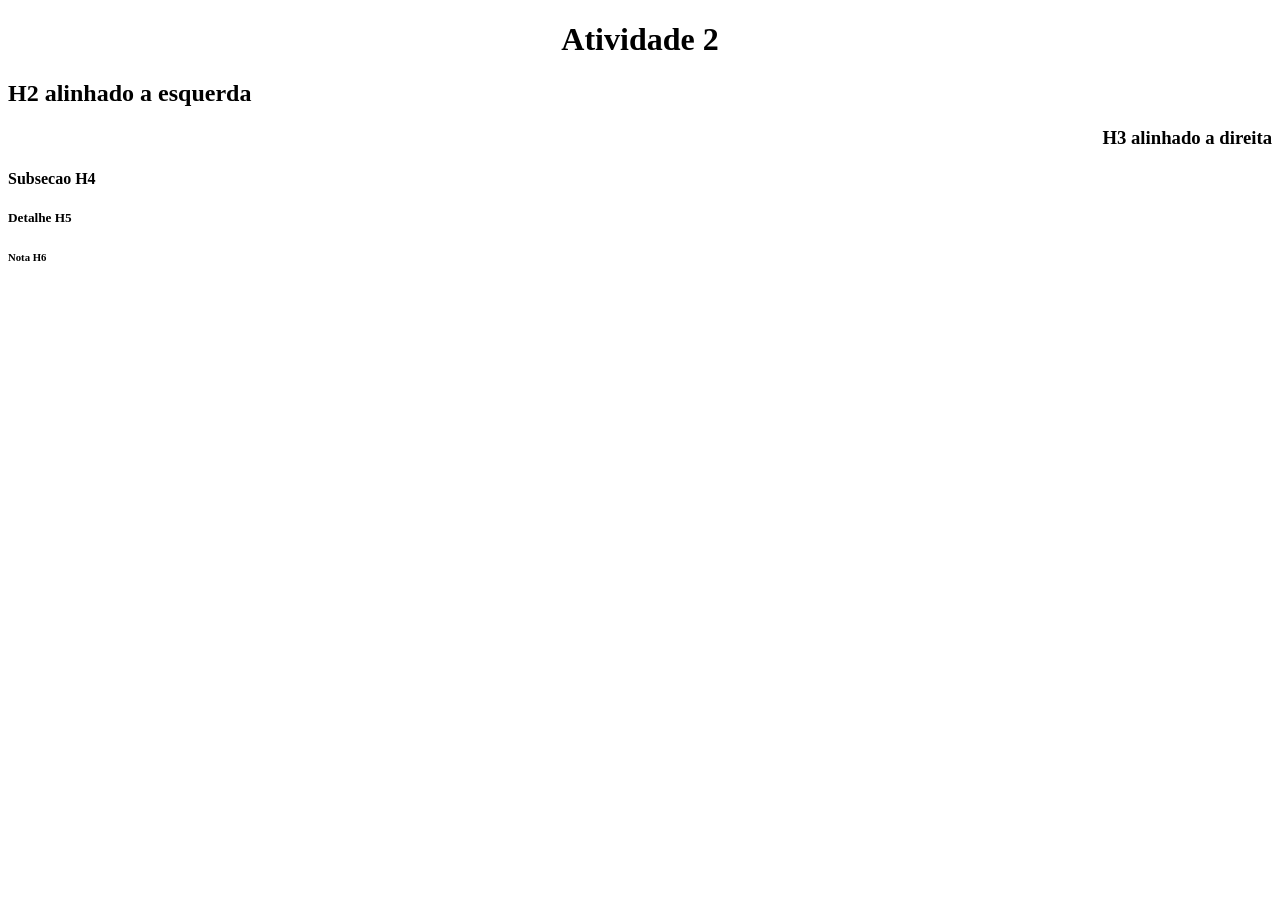
==== index.html @ 82afd83b "Atvidade 2 - 0.0.1" ====
<!DOCTYPE html>
<html lang="pt-BR">
<head>
    <meta charset="UTF-8">
    <meta name="viewport" content="width=device-width, initial-scale=1.0">
    <title>Atividade 2</title>
</head>
<body>
   <center>
    <h1>Atividade 2</h1>
   </center>

<h2 align="left"> 
    H2 alinhado a esquerda
</h2>

<h3 align="right"> 
    H3 alinhado a direita 
</h3>

<h4 >
    Subsecao H4
 <h4>

<h5>
    Detalhe H5
</h5> 

<h6>
    Nota H6
</h6>



</body>
</html>
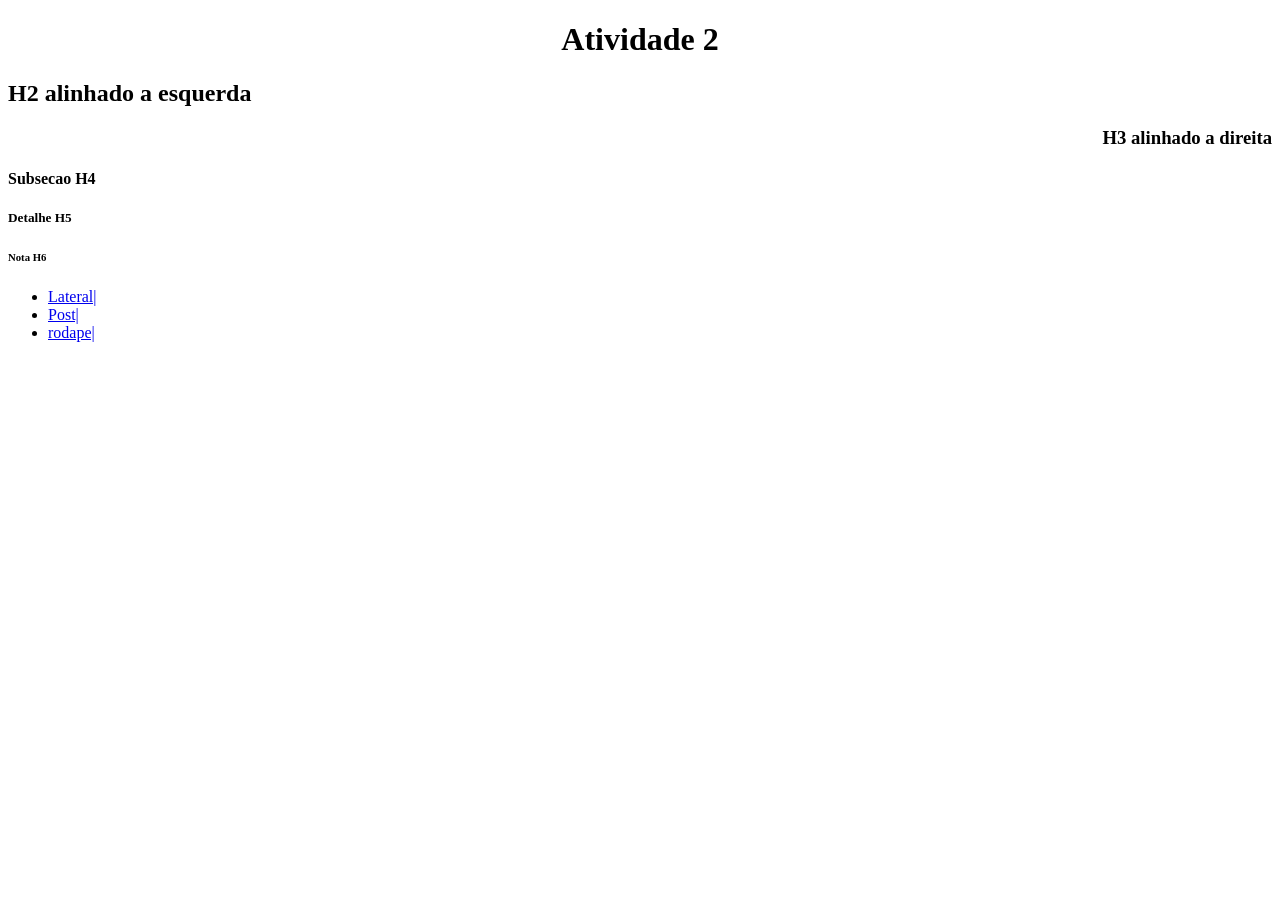
==== commit aeb5e87d: "atividade 2 - 0.0.1" ====
--- a/index.html
+++ b/index.html
@@ -30,7 +30,12 @@
     Nota H6
 </h6>
 
-
+<nav>
+    <ul>
+        <li><a href="#lateral">Lateral|</a></li>
+        <li><a href="#post">Post|</a></li>
+        <li><a href="#rodape">rodape|</a></li>
+    </ul>
 
 </body>
 </html>
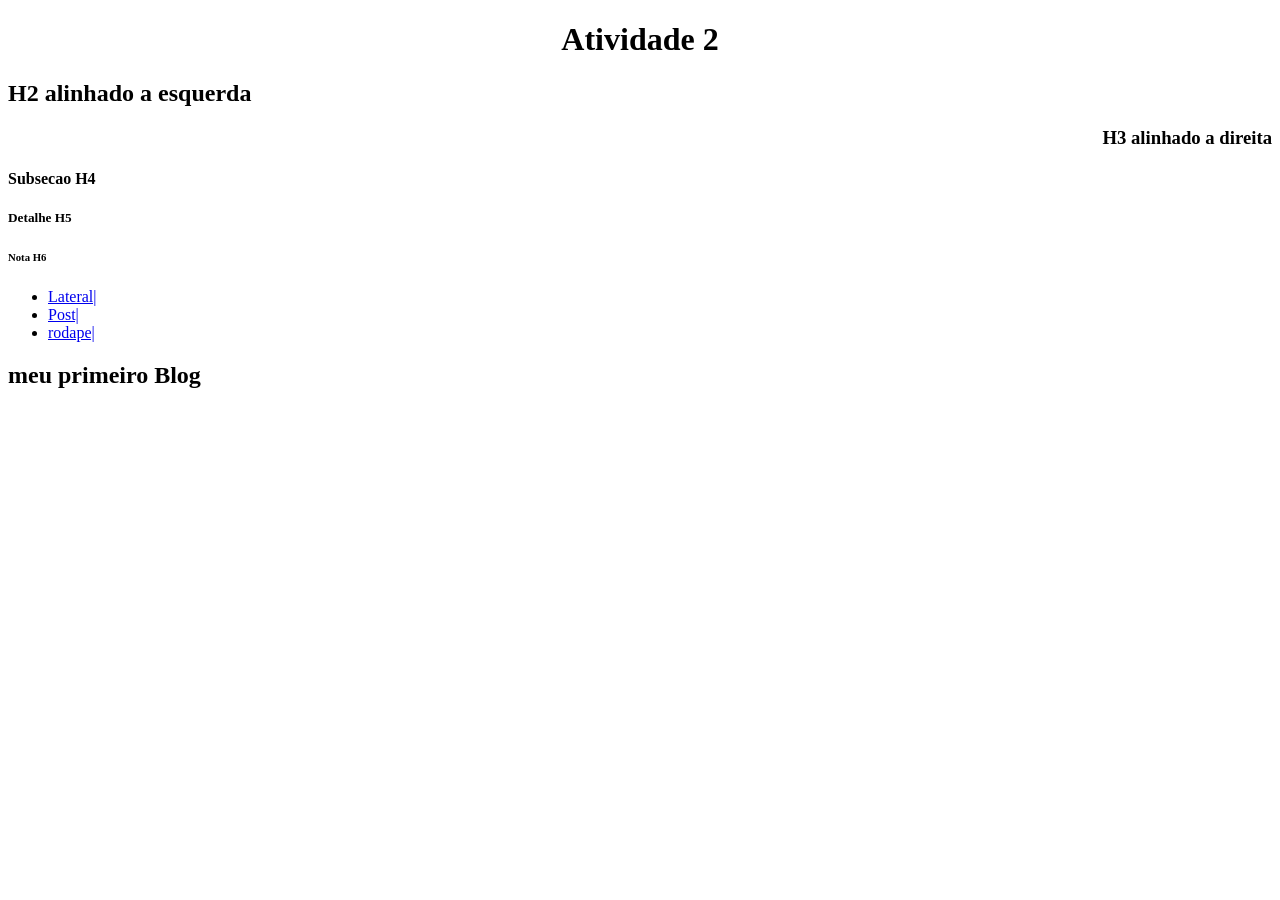
==== commit c4319a2d: "atividade 2 - 0.0.3" ====
--- a/index.html
+++ b/index.html
@@ -4,6 +4,7 @@
     <meta charset="UTF-8">
     <meta name="viewport" content="width=device-width, initial-scale=1.0">
     <title>Atividade 2</title>
+    <link rel="stylesheet" href="style.css">
 </head>
 <body>
    <center>
@@ -36,6 +37,18 @@
         <li><a href="#post">Post|</a></li>
         <li><a href="#rodape">rodape|</a></li>
     </ul>
+</nav>
 
+<section id="post">   
+<article class="post">   
+    <header>    
+        <h2>
+            meu primeiro Blog
+        </h2>
+    </header>
+</article>
+
+</section>
+   
 </body>
 </html>
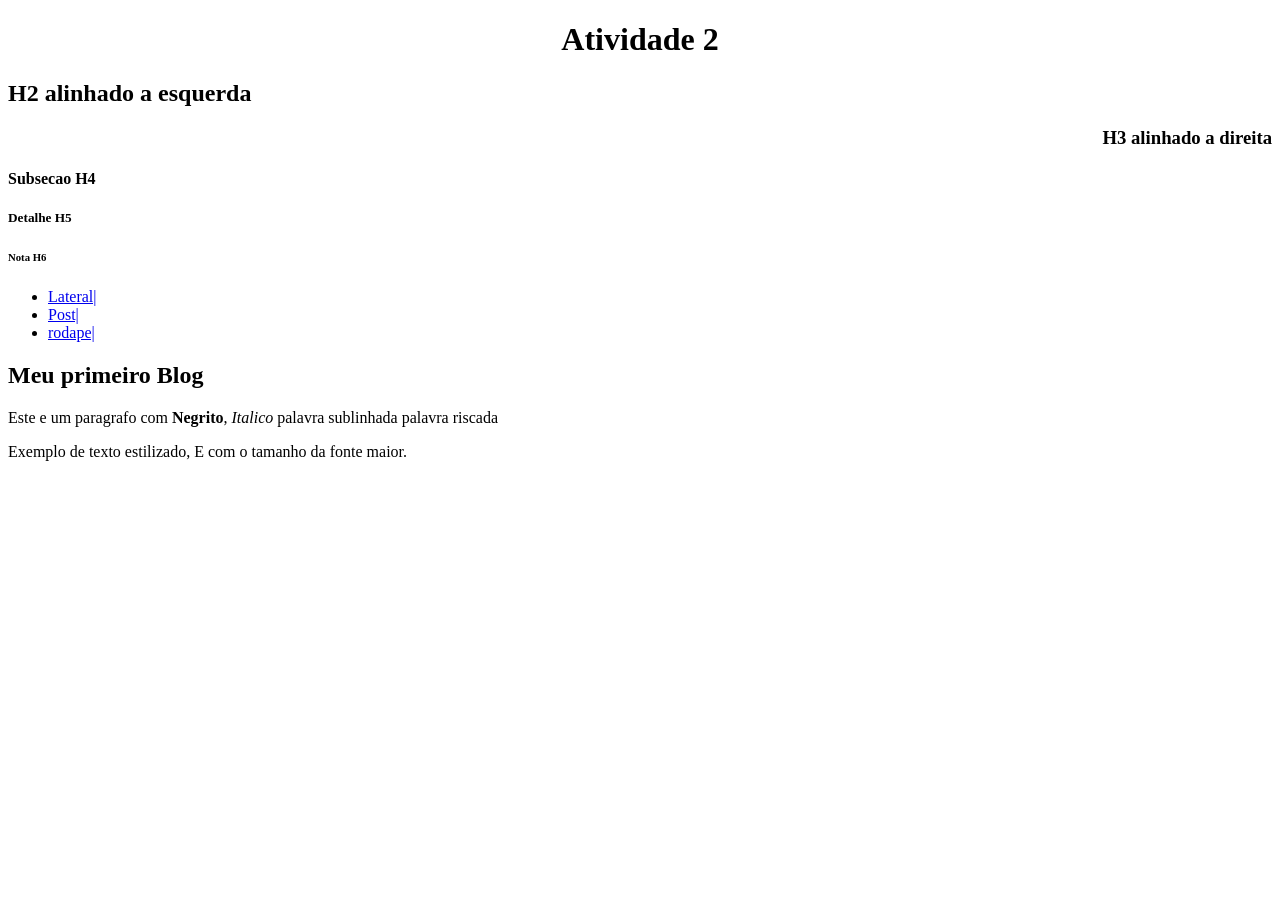
==== commit 91c2d1f7: "atividade 2 - 0.0.4" ====
--- a/index.html
+++ b/index.html
@@ -1,54 +1,66 @@
 <!DOCTYPE html>
 <html lang="pt-BR">
+
 <head>
     <meta charset="UTF-8">
     <meta name="viewport" content="width=device-width, initial-scale=1.0">
     <title>Atividade 2</title>
     <link rel="stylesheet" href="style.css">
 </head>
+
 <body>
-   <center>
-    <h1>Atividade 2</h1>
-   </center>
+    <center>
+        <h1>Atividade 2</h1>
+    </center>
 
-<h2 align="left"> 
-    H2 alinhado a esquerda
-</h2>
+    <h2 align="left">
+        H2 alinhado a esquerda
+    </h2>
 
-<h3 align="right"> 
-    H3 alinhado a direita 
-</h3>
+    <h3 align="right">
+        H3 alinhado a direita
+    </h3>
 
-<h4 >
-    Subsecao H4
- <h4>
+    <h4>
+        Subsecao H4
+        <h4>
 
-<h5>
-    Detalhe H5
-</h5> 
+            <h5>
+                Detalhe H5
+            </h5>
 
-<h6>
-    Nota H6
-</h6>
+            <h6>
+                Nota H6
+            </h6>
 
-<nav>
-    <ul>
-        <li><a href="#lateral">Lateral|</a></li>
-        <li><a href="#post">Post|</a></li>
-        <li><a href="#rodape">rodape|</a></li>
-    </ul>
-</nav>
+            <nav>
+                <ul>
+                    <li><a href="#lateral">Lateral|</a></li>
+                    <li><a href="#post">Post|</a></li>
+                    <li><a href="#rodape">rodape|</a></li>
+                </ul>
+            </nav>
 
-<section id="post">   
-<article class="post">   
-    <header>    
-        <h2>
-            meu primeiro Blog
-        </h2>
-    </header>
-</article>
+            <section id="post">
+                <article class="post">
+                    <header>
+                        <h2>
+                            Meu primeiro Blog
+                        </h2>
+                    </header>
+                </article>
+            </section>
+            <article>
+                <p>
+                    Este e um paragrafo com <strong> Negrito</strong>, <em>Italico</em> <span class="palavra-sublinhada"> palavra sublinhada</span><span class="texto-riscado"> palavra riscada  </span>
+                </p>
+            </article>
+            <p>
+                Exemplo de <span class="fonte-size"> texto estilizado,</span> E com o tamanho da fonte maior.
+            </p>
 
-</section>
-   
+
+
 </body>
+
 </html>
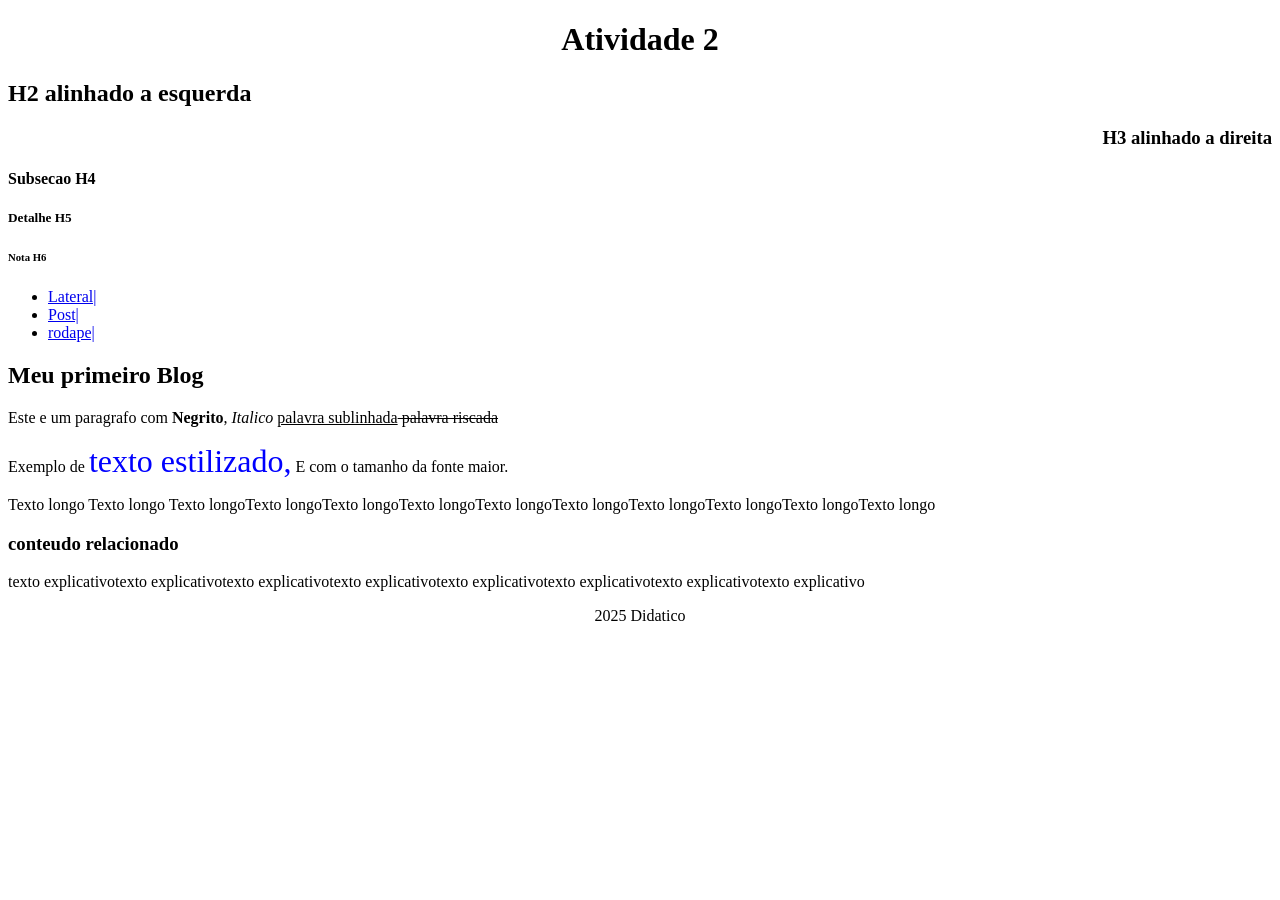
==== commit 61197cbb: "atividade 2 - 0.0.5" ====
--- a/index.html
+++ b/index.html
@@ -52,15 +52,31 @@
             </section>
             <article>
                 <p>
-                    Este e um paragrafo com <strong> Negrito</strong>, <em>Italico</em> <span class="palavra-sublinhada"> palavra sublinhada</span><span class="texto-riscado"> palavra riscada  </span>
+                    Este e um paragrafo com <strong> Negrito</strong>, <em>Italico</em> <span
+                        class="palavra-sublinhada"> palavra sublinhada</span><span class="texto-riscado"> palavra
+                        riscada </span>
                 </p>
             </article>
             <p>
                 Exemplo de <span class="fonte-size"> texto estilizado,</span> E com o tamanho da fonte maior.
             </p>
 
-
-
+            <p>
+                <span class="texto-longo">Texto longo Texto longo Texto longoTexto longoTexto longoTexto longoTexto
+                    longoTexto longoTexto longoTexto longoTexto longoTexto longo</span>
+            </p>
+            <asid id="lateral">
+                <h3>conteudo relacionado</h3>
+                <p>
+                    texto explicativotexto explicativotexto explicativotexto explicativotexto explicativotexto
+                    explicativotexto explicativotexto explicativo
+                </p>
+                </aside>
 </body>
+<footer id="rodape">
+    <p>
+        <center> 2025 Didatico</center>
+    </p>
+</footer>
 
 </html>
--- a/style.css
+++ b/style.css
@@ -0,0 +1,10 @@
+.palavra-sublinhada{
+    text-decoration:underline;
+}
+.texto-riscado {
+    text-decoration: line-through;
+}
+.fonte-size{
+    color: rgb(0, 0, 255);
+    font-size: 32px;
+}
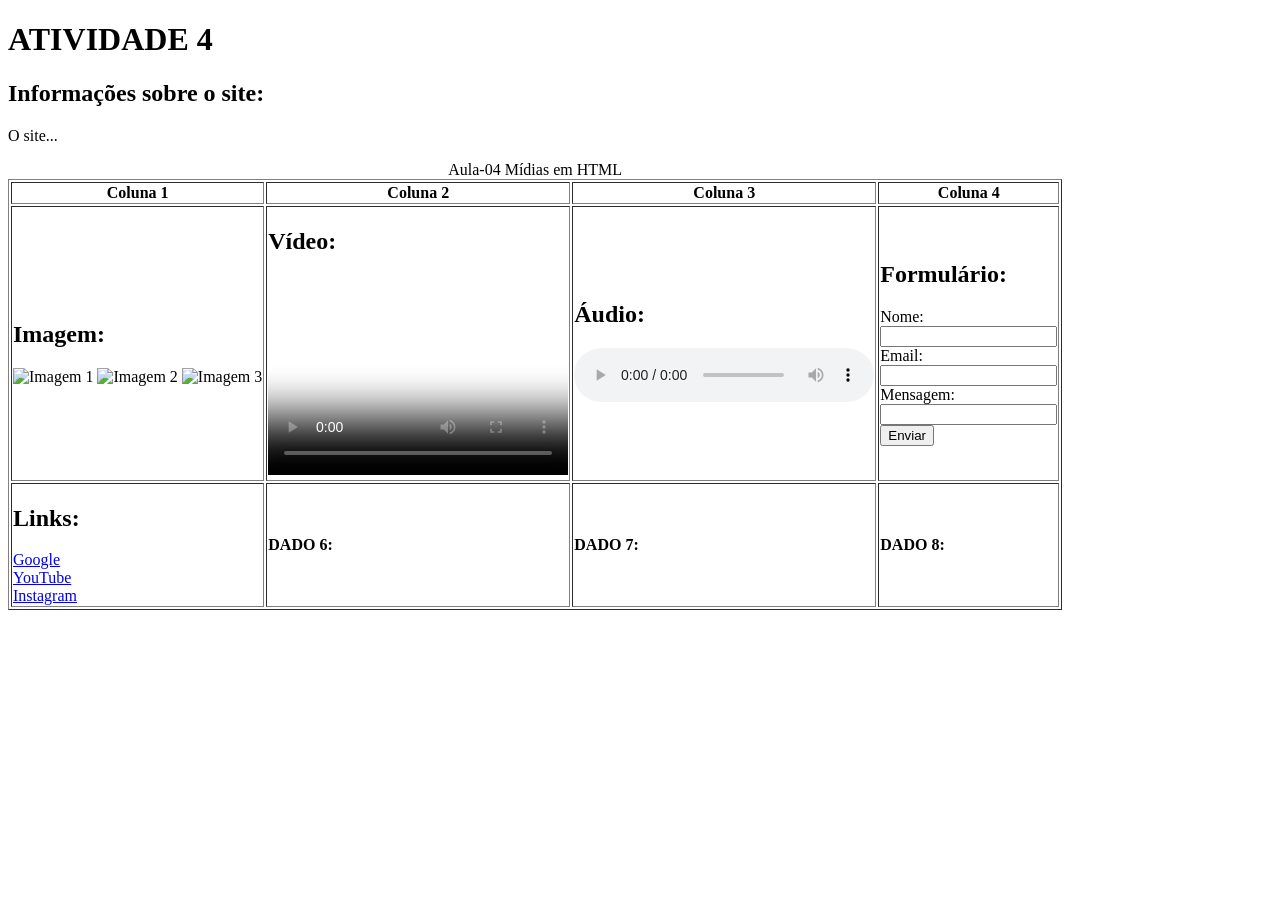
==== commit 7edbb6a8: "Aula 3" ====
--- a/index.html
+++ b/index.html
@@ -3,80 +3,103 @@
 
 <head>
     <meta charset="UTF-8">
-    <meta name="viewport" content="width=device-width, initial-scale=1.0">
-    <title>Atividade 2</title>
-    <link rel="stylesheet" href="style.css">
+    <title>Atividade 4</title>
 </head>
 
 <body>
-    <center>
-        <h1>Atividade 2</h1>
-    </center>
 
-    <h2 align="left">
-        H2 alinhado a esquerda
-    </h2>
+    <header>
+        <h1>ATIVIDADE 4</h1>
+        <h2>Informações sobre o site:</h2>
+        <p>O site...</p>
+    </header>
+    <main>
 
-    <h3 align="right">
-        H3 alinhado a direita
-    </h3>
+        <table border="1">
+            <caption>Aula-04 Mídias em HTML</caption>
+            <thead>
+                <tr>
+                    <th>Coluna 1</th>
+                    <th>Coluna 2</th>
+                    <th>Coluna 3</th>
+                    <th>Coluna 4</th>
+                </tr>
+            </thead>
+            <tbody>
+                <tr>
+                    <td>
+                        <h2>
+                            <strong>Imagem:</strong>
+                        </h2>
+                        <img src="dave.jfif" alt="Imagem 1" width="200px" height="200px">
+                        <img src="dave2.jfif" alt="Imagem 2" width="200px" height="200px">
+                        <img src="dave3.jfif" alt="Imagem 3" width="200px" height="200px">
+                    </td>
+                    <td>
+                        <h2>
+                            <strong>Vídeo:</strong>
+                        </h2>
+                        <video width="300px" height="200px" controls poster="natureza.jfif">
+                            <source src="189813-887078786.mp4" type="video/mp4">
 
-    <h4>
-        Subsecao H4
-        <h4>
+                        </video>
+                    </td>
+                    <td>
+                        <h2>
+                            <strong>Áudio:</strong>
+                        </h2>
+                        <audio controls>
+                            <source src="audio.mp3" type="audio/mpeg">
+                        </audio>
+                    </td>
+                    <td>
+                        <h2>
+                            <strong>Formulário:</strong>
+                        </h2>
+                        <form action="" method="post">
+                            <label for="nome">Nome:</label>
+                            <br>
+                            <input type="text" id="nome" name="nome" required>
+                            <br>
+                            <label for="email">Email:</label>
+                            <br>
+                            <input type="email" name="email" id="email">
+                            <br>
+                            <label for="Mensagem">Mensagem:</label>
+                            <br>
+                            <input type="text" id="Mensagem" name="Mensagem">
+                            <br>
+                            <input type="submit" value="Enviar">
+                        </form>
+                    </td>
+                </tr>
+                <tr>
+                    <td>
+                        <h2>
+                            <strong>Links:</strong>
+                        </h2>
+                        <a href="https://www.google.com.br/" target="_blank">Google</a>
+                        <br>
+                        <a href="https://www.youtube.com/" target="_blank">YouTube</a>
+                        <br>
+                        <a href="https://www.instagram.com/" target="_blank">Instagram</a>
+                    </td>
+                    <td>
+                        <strong>DADO 6:</strong>
+                    </td>
+                    <td>
+                       <strong>DADO 7:</strong>
+                    </td>
+                    <td>
+                        <strong>DADO 8:</strong>
+                    </td>
+                </tr>
+            </tbody>    
 
-            <h5>
-                Detalhe H5
-            </h5>
+        </table>
 
-            <h6>
-                Nota H6
-            </h6>
+    </main>
 
-            <nav>
-                <ul>
-                    <li><a href="#lateral">Lateral|</a></li>
-                    <li><a href="#post">Post|</a></li>
-                    <li><a href="#rodape">rodape|</a></li>
-                </ul>
-            </nav>
-
-            <section id="post">
-                <article class="post">
-                    <header>
-                        <h2>
-                            Meu primeiro Blog
-                        </h2>
-                    </header>
-                </article>
-            </section>
-            <article>
-                <p>
-                    Este e um paragrafo com <strong> Negrito</strong>, <em>Italico</em> <span
-                        class="palavra-sublinhada"> palavra sublinhada</span><span class="texto-riscado"> palavra
-                        riscada </span>
-                </p>
-            </article>
-            <p>
-                Exemplo de <span class="fonte-size"> texto estilizado,</span> E com o tamanho da fonte maior.
-            </p>
-
-            <p>
-                <span class="texto-longo">Texto longo Texto longo Texto longoTexto longoTexto longoTexto longoTexto
-                    longoTexto longoTexto longoTexto longoTexto longoTexto longo</span>
-            </p>
-            <asid id="lateral">
-                <h3>conteudo relacionado</h3>
-                <p>
-                    texto explicativotexto explicativotexto explicativotexto explicativotexto explicativotexto
-                    explicativotexto explicativotexto explicativo
-                </p>
-                </aside>
 </body>
-<footer id="rodape">
-    <p>
-        <center> 2025 Didatico</center>
-    </p>
-</footer>
 
 </html>
